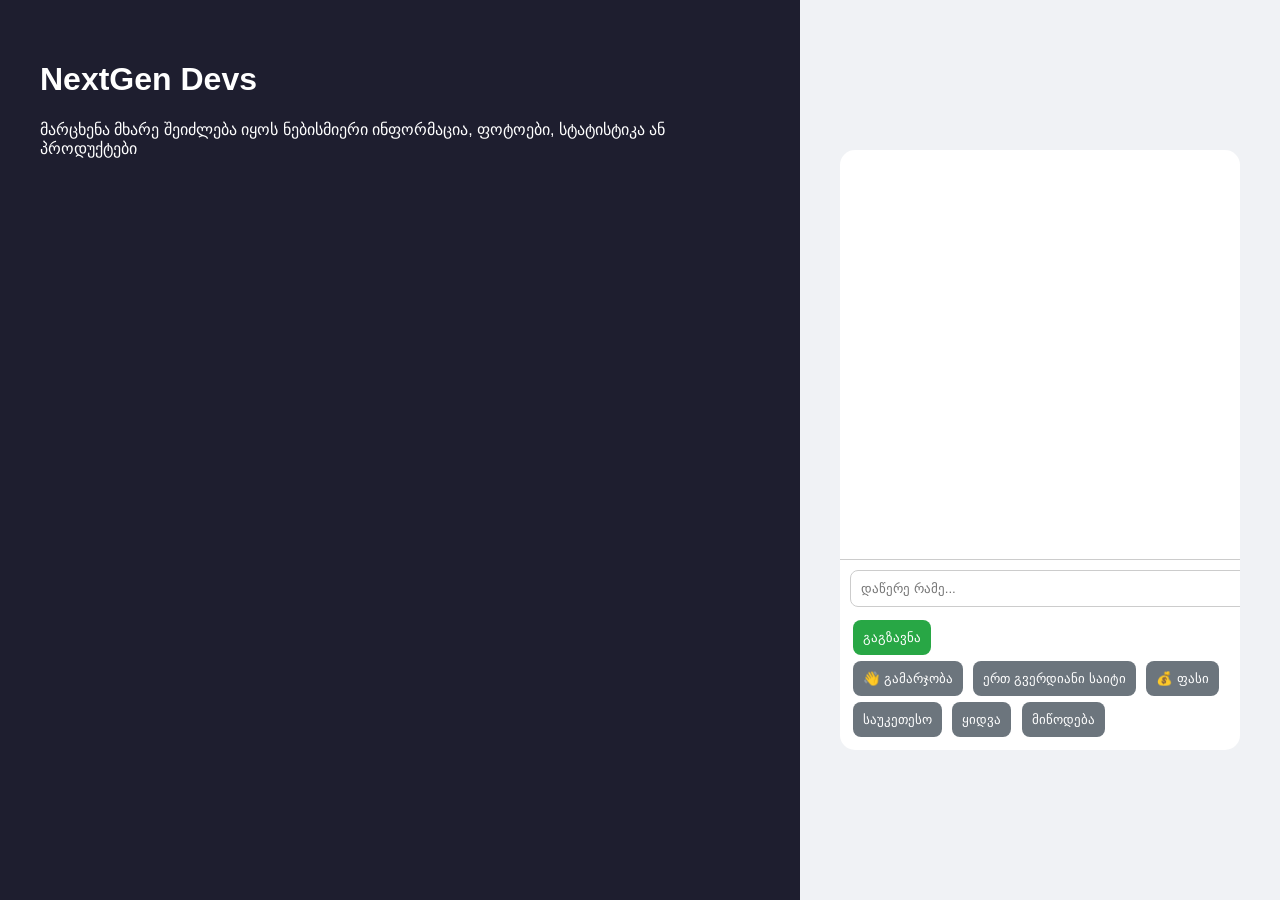
==== index.html @ 1e230f08 "axali" ====
<!DOCTYPE html>
<html lang="ka">
<head>
    <meta name="viewport" content="width=device-width, initial-scale=1.0">
    <link rel="stylesheet" href="informat.css">
<meta charset="UTF-8">
<title>NextGen Devs</title>
<link rel="icon" href="">
<style>

@media (max-width: 480px) {
    body {
        flex-direction: column;  /* Left და Right ქვემოთ მიდის */
        min-height: auto;
    }

    .left, .right {
        width: 100%;
        padding: 15px;
    }

    .chat {
        width: 100%;
        height: 400px;  /* მობილური ჩატისთვის იდეალური */
        max-width: 100%;
        border-radius: 10px;
    }

    .left h1 {
        font-size: 22px;
    }
    .left p {
        font-size: 14px;
    }

    input, button {
        padding: 8px;
        font-size: 14px;
    }

    .quick {
        font-size: 12px;
        padding: 6px;
    }
}

body {
    margin: 0;
    font-family: Arial, sans-serif;
    display: flex;
    height: 100vh;
    background: #f0f2f5;
}

/* LEFT SIDE */
.left {
    width: 60%;
    background: #1e1e2f;
    color: white;
    padding: 40px;
}

/* RIGHT SIDE CHAT */
.right {
    width: 40%;
    display: flex;
    justify-content: center;
    align-items: center;
}

.chat {
    width: 100%;
    max-width: 400px;
    height: 600px;
    background: white;
    border-radius: 15px;
    display: flex;
    flex-direction: column;
    overflow: hidden;
}

/* MESSAGES */
.messages {
    flex: 1;
    padding: 15px;
    overflow-y: auto;
}

.msg {
    margin: 8px 0;
    padding: 10px;
    border-radius: 10px;
    max-width: 80%;
}

.user {
    background: #d4edda;
    margin-left: auto;
}

.bot {
    background: #e9ecef;
}

/* INPUT */
.input-area {
    padding: 10px;
    border-top: 1px solid #ccc;
}

input {
    width: 100%;
    padding: 10px;
    border-radius: 8px;
    border: 1px solid #ccc;
    margin-bottom: 10px;
}

button {
    padding: 10px;
    border: none;
    border-radius: 8px;
    cursor: pointer;
    margin: 3px;
}

.send {
    background: #28a745;
    color: white;
}

.quick {
    background: #6c757d;
    color: white;
}
</style>
</head>

<body>

<div class="left">
    <h1 id="center">NextGen Devs</h1>
    <p>მარცხენა მხარე შეიძლება იყოს ნებისმიერი ინფორმაცია, ფოტოები, სტატისტიკა ან პროდუქტები</p>
</div>

<div class="right">
    <div class="chat">

        <div class="messages" id="messages"></div>

        <div class="input-area">
            <input type="text" id="input" placeholder="დაწერე რამე...">
            <button class="send" onclick="sendMessage()">გაგზავნა</button>

            <div>
                <button class="quick" onclick="quick('გამარჯობა')">👋 გამარჯობა</button>
                <button class="quick" onclick="quick('ერთ გვერდიანი საიტი')">ერთ გვერდიანი საიტი</button>
                <button class="quick" onclick="quick('ფასი')">💰 ფასი</button>
                <button class="quick" onclick="quick('საუკეთესო')">საუკეთესო</button>
                <button class="quick" onclick="quick('ყიდვა')">ყიდვა</button>
                <button class="quick" onclick="quick('მიწოდება')">მიწოდება</button>
            </div>
        </div>

    </div>
</div>

<script>
// 🛍️ პროდუქტები (მაგალითისთვის)
let products = {
    phone: {name:"📱 iPhone 13", price:"1500₾", contact:"599123456"},
    laptop: {name:"💻 MacBook Air", price:"3200₾", contact:"599123456"},
    headphones: {name:"🎧 AirPods", price:"400₾", contact:"599123456"}
};

// 💬 ზოგადი პასუხები
function getReply(input) {
    input = input.toLowerCase();

    // 👋 Greeting
    if(input.includes("გამარჯობა") || input.includes("hello")) {
        return "👋 გამარჯობა! რით შემიძლია დაგეხმარო?";
    }

    // 🛒 ყიდვა
    if(input.includes("ყიდვა") || input.includes("როგორ ვიყიდო")) {
        return "🛒 შესაძენად მოგვწერე: 598215813 ან tiktok:nextgen devs";
    }
    // ფასი
    if(input.includes("ფასი") ){
        return "ფასები 50ლ-დან ზევით";
    }

    // 🚚 მიწოდება
    if(input.includes("მიწოდება") || input.includes("delivery")) {
        return "მიწოდება 1-2 დღეში";
    }

    // 📞 კონტაქტი
    if(input.includes("კონტაქტი") || input.includes("დაკავშირება")) {
        return "📞 598215813";
    }

    // 💰 ფასი ან კონკრეტული პროდუქტი
    for(let key in products){
        if(input.includes(key)){
            let p = products[key];

            if(input.includes("ფასი") || input.includes("ღირს")) {
                return `💰 ${p.name} ღირს ${p.price}`;
            }

            return `${p.name}<br>💰 ${p.price}<br>📞 ${p.contact}`;
        }
    }

    // ზოგადი AI-style fallback
    if(input.includes("საუკეთესო")) {
        return "🔥 საუკეთესო არჩევანი არის ერთ გვერდიანი საიტი";
    }
    if(input.includes("იაფი")) {
        return "💸 ყველაზე იაფი პროდუქტი არის ერთ გვერდიანი საიტი (50₾)";
    }
    if(input.includes("ერთ გვერდიანი საიტი")) {
        return "ერთ გვერდიანი საიტი ფასი(50₾) შესაძენად დაგვიკავშირდით:598215813 ან tiktok:nextgen devs.";
    }

    return "🤖 ბოდიშს გიხდით ვერ გავიგე. შეგიძლიათ დაგვიკავშირდეთ ტელეფონი:598215813 ან tiktok:nextgen devs.";
}

// 💬 მესიჯის დამატება
function addMessage(text,type){
    let msg=document.createElement("div");
    msg.className="msg "+type;
    msg.innerHTML=text;

    document.getElementById("messages").appendChild(msg);
    document.getElementById("messages").scrollTop=9999;
}

// 🚀 გაგზავნა
function sendMessage(){
    let input=document.getElementById("input");
    let text=input.value;
    if(text==="") return;

    addMessage(text,"user");
    let reply=getReply(text);
    setTimeout(()=>{ addMessage(reply,"bot"); },300);
    input.value="";
}

// ⚡ Quick buttons
function quick(text){
    document.getElementById("input").value=text;
    sendMessage();
}
</script>

</body>
</html>
---- informat.css ----
/*
#center {
    text-align: center;
}
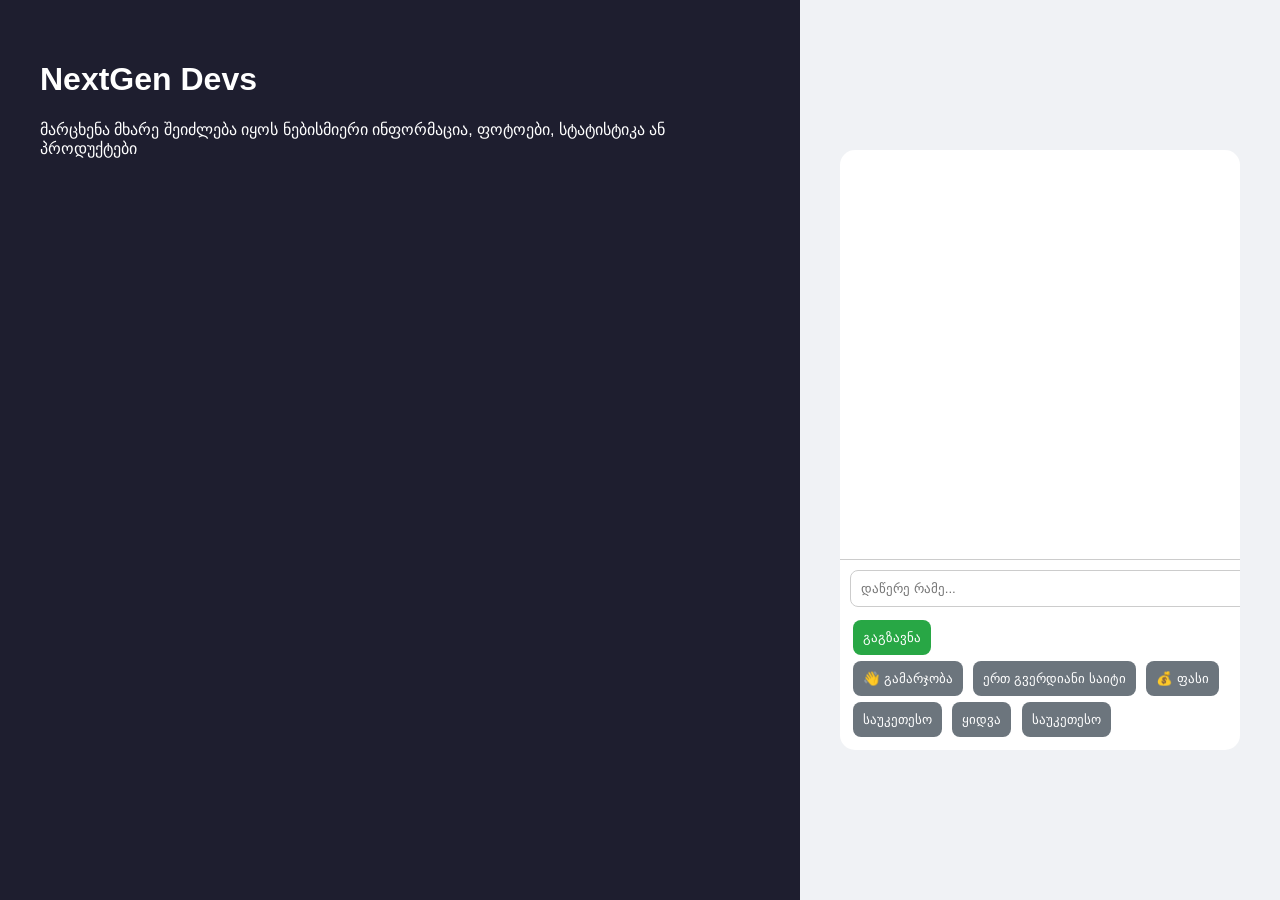
==== commit f9231f53: "Rename ai.html to index.html" ====
--- a/index.html
+++ b/index.html
@@ -1,49 +1,11 @@
 <!DOCTYPE html>
 <html lang="ka">
 <head>
-    <meta name="viewport" content="width=device-width, initial-scale=1.0">
     <link rel="stylesheet" href="informat.css">
 <meta charset="UTF-8">
 <title>NextGen Devs</title>
-<link rel="icon" href="">
+<link rel="icon" href="foto/icine.png">
 <style>
-
-@media (max-width: 480px) {
-    body {
-        flex-direction: column;  /* Left და Right ქვემოთ მიდის */
-        min-height: auto;
-    }
-
-    .left, .right {
-        width: 100%;
-        padding: 15px;
-    }
-
-    .chat {
-        width: 100%;
-        height: 400px;  /* მობილური ჩატისთვის იდეალური */
-        max-width: 100%;
-        border-radius: 10px;
-    }
-
-    .left h1 {
-        font-size: 22px;
-    }
-    .left p {
-        font-size: 14px;
-    }
-
-    input, button {
-        padding: 8px;
-        font-size: 14px;
-    }
-
-    .quick {
-        font-size: 12px;
-        padding: 6px;
-    }
-}
-
 body {
     margin: 0;
     font-family: Arial, sans-serif;
@@ -158,7 +120,7 @@
                 <button class="quick" onclick="quick('ფასი')">💰 ფასი</button>
                 <button class="quick" onclick="quick('საუკეთესო')">საუკეთესო</button>
                 <button class="quick" onclick="quick('ყიდვა')">ყიდვა</button>
-                <button class="quick" onclick="quick('მიწოდება')">მიწოდება</button>
+                <button class="quick" onclick="quick('მიწოდება')">საუკეთესო</button>
             </div>
         </div>
 
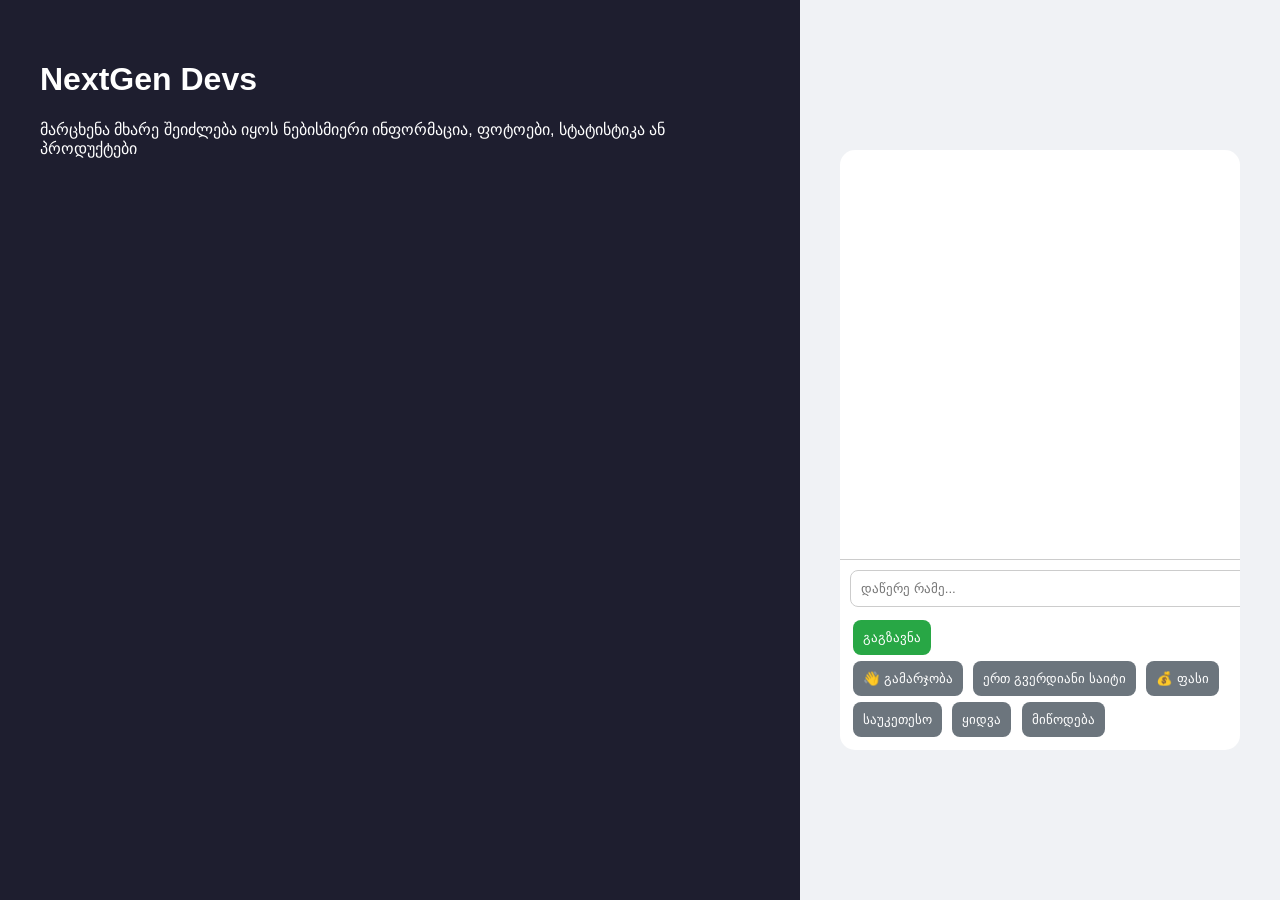
==== commit 35e3398c: "axali" ====
--- a/index.html
+++ b/index.html
@@ -1,11 +1,14 @@
 <!DOCTYPE html>
 <html lang="ka">
 <head>
+    <meta name="viewport" content="width=device-width, initial-scale=1.0">
     <link rel="stylesheet" href="informat.css">
 <meta charset="UTF-8">
 <title>NextGen Devs</title>
-<link rel="icon" href="foto/icine.png">
+<link rel="icon" href="">
 <style>
+
+
 body {
     margin: 0;
     font-family: Arial, sans-serif;
@@ -120,7 +123,7 @@
                 <button class="quick" onclick="quick('ფასი')">💰 ფასი</button>
                 <button class="quick" onclick="quick('საუკეთესო')">საუკეთესო</button>
                 <button class="quick" onclick="quick('ყიდვა')">ყიდვა</button>
-                <button class="quick" onclick="quick('მიწოდება')">საუკეთესო</button>
+                <button class="quick" onclick="quick('მიწოდება')">მიწოდება</button>
             </div>
         </div>
 
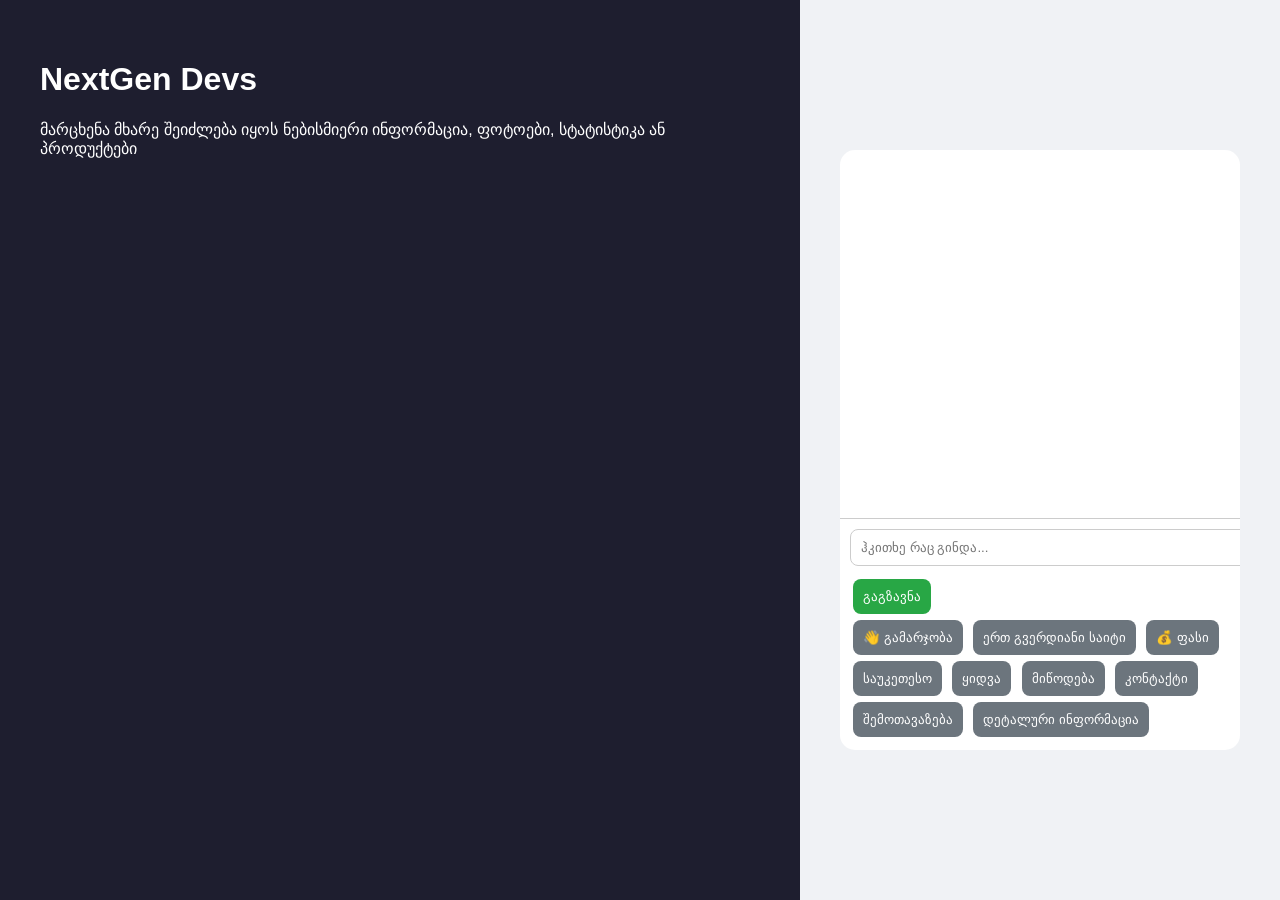
==== commit f8da4dd6: "update" ====
--- a/index.html
+++ b/index.html
@@ -114,7 +114,7 @@
         <div class="messages" id="messages"></div>
 
         <div class="input-area">
-            <input type="text" id="input" placeholder="დაწერე რამე...">
+            <input type="text" id="input" placeholder="ჰკითხე რაც გინდა...">
             <button class="send" onclick="sendMessage()">გაგზავნა</button>
 
             <div>
@@ -124,6 +124,9 @@
                 <button class="quick" onclick="quick('საუკეთესო')">საუკეთესო</button>
                 <button class="quick" onclick="quick('ყიდვა')">ყიდვა</button>
                 <button class="quick" onclick="quick('მიწოდება')">მიწოდება</button>
+                <button class="quick" onclick="quick('კონტაქტი')">კონტაქტი</button>
+                <button class="quick" onclick="quick('შემოთავაზება')">შემოთავაზება</button>
+                <button class="quick" onclick="quick('დეტალური ინფორმაცია')">დეტალური ინფორმაცია</button>
             </div>
         </div>
 
@@ -131,12 +134,6 @@
 </div>
 
 <script>
-// 🛍️ პროდუქტები (მაგალითისთვის)
-let products = {
-    phone: {name:"📱 iPhone 13", price:"1500₾", contact:"599123456"},
-    laptop: {name:"💻 MacBook Air", price:"3200₾", contact:"599123456"},
-    headphones: {name:"🎧 AirPods", price:"400₾", contact:"599123456"}
-};
 
 // 💬 ზოგადი პასუხები
 function getReply(input) {
@@ -147,6 +144,14 @@
         return "👋 გამარჯობა! რით შემიძლია დაგეხმარო?";
     }
 
+    if(input.includes("დეტალური ინფორმაცია") || input.includes("hello")) {
+        return "დეტალური ინფორმაციისთვის დაგვიკავშირდით 571630508 ან tiktok:nextgen devs";
+    }
+
+    if(input.includes("შემოთავაზება") ) {
+        return "ჩვენ გთავაზობთ თანამედროვე სიტებს, ფასები იწყება 50ლ-დან თუ გინდა მოპასუხე ai-ს დამატება ფასი იმატებს 50ლ-ით და ცოტა დიდი დრო დასჭირდება.";
+    }
+
     // 🛒 ყიდვა
     if(input.includes("ყიდვა") || input.includes("როგორ ვიყიდო")) {
         return "🛒 შესაძენად მოგვწერე: 598215813 ან tiktok:nextgen devs";
@@ -166,18 +171,7 @@
         return "📞 598215813";
     }
 
-    // 💰 ფასი ან კონკრეტული პროდუქტი
-    for(let key in products){
-        if(input.includes(key)){
-            let p = products[key];
-
-            if(input.includes("ფასი") || input.includes("ღირს")) {
-                return `💰 ${p.name} ღირს ${p.price}`;
-            }
-
-            return `${p.name}<br>💰 ${p.price}<br>📞 ${p.contact}`;
-        }
-    }
+    
 
     // ზოგადი AI-style fallback
     if(input.includes("საუკეთესო")) {
